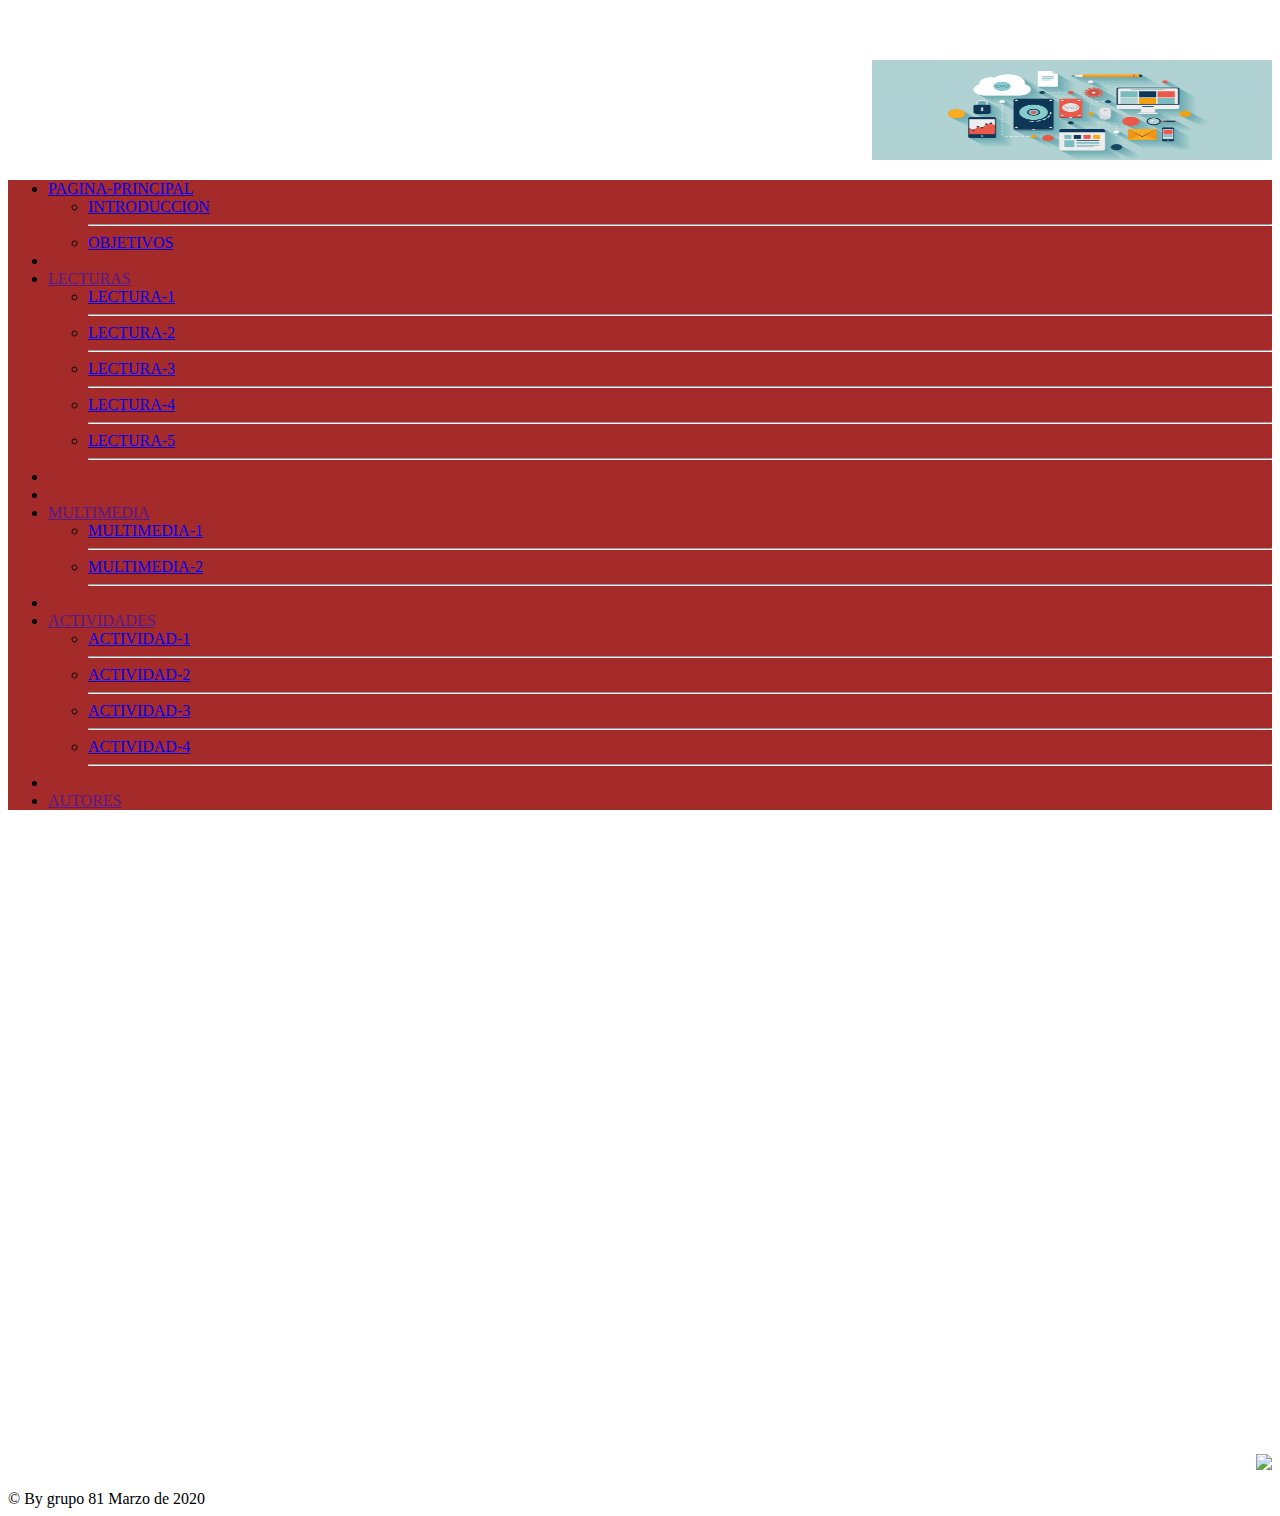
==== ACTIVIDAD1.html @ 1846e17c "Wilmer H" ====
<!DOCTYPE html>
<html lang="en">
<head>
  <meta charset= "UTF-8" >
  <title>Diseño de Sitios web </title>
   <link rel="icon" href="img/logo.ico">
  <link href="css/estilos.css" rel="stylesheet" type="text/css" />
   <link rel="stylesheet" type="text/css" href="tcal.css" />
  <script type="text/javascript" src="tcal.js"></script>
  
 
  </head>
   <body>
     <div id= "contenedor">
      <main>
        <br/>
        <br/>
           <p align=right> <img src="img/logo.png" width="400" height="100" ><br></p> </a>
          </main>
      <header>
     <nav>
    <div id="menu"> 
        <ul class="menup"> 
            <li><a href="PAGINA-PRINCIPAL.html">PAGINA-PRINCIPAL</a>
              <ul> 
                    <li><span></span><a href="INTRODUCCION.html">INTRODUCCION</a></li>
              <hr> 
                    <li><span></span><a href="OBJETIVOS.html">OBJETIVOS</a> 
                </ul> 
            </li>
            <li class="divider"></li>  
            <li><a href="">LECTURAS</a>
            <ul> 
                  <li><span></span><a href="LECTURA1.html">LECTURA-1</a></li>
                    <hr> 
                    <li><span></span><a href="LECTURA2.html">LECTURA-2</a></li> 
                    <hr>
                    <li><span></span><a href="LECTURA3.html">LECTURA-3</a></li>
                    <hr> 
                    <li><span></span><a href="LECTURA4.html">LECTURA-4</a></li>
                    <hr>
                    <li><span></span><a href="LECTURA5.html">LECTURA-5</a></li>
                    <hr>
                </ul> 
            </li>
            <li class="divider"></li> 
                        </li>
            <li class="divider"></li>  
            <li><a href="">MULTIMEDIA</a>
              <ul> 
                <li><span></span><a href="MULTIMEDIA1.html">MULTIMEDIA-1</a></li>
                <hr>
                <li><span></span><a href="MULTIMEDIA2.html">MULTIMEDIA-2</a></li>
                <hr>                 
            </ul>
            <li class="divider"></li>  
            <li><a href="">ACTIVIDADES</a>
            <ul> 
                  <li><span></span><a href="ACTIVIDAD1.html">ACTIVIDAD-1</a></li>
                    <hr> 
                    <li><span></span><a href="ACTIVIDAD2.html">ACTIVIDAD-2</a></li> 
                    <hr>
                    <li><span></span><a href="ACTIVIDAD3.html">ACTIVIDAD-3</a></li>
                    <hr> 
                    
                    <li><span></span><a href="ACTIVIDAD4.html">ACTIVIDAD-4</a></li>
                    <hr>
                </ul> 
            </li>
           <li class="divider"></li>
           <li><a href="">AUTORES</a>
            <ul>
    </div>
</nav>
  </header>
         <section>
          <br/>
          <center><embed src="https://es.educaplay.com/recursos-educativos/4671695-relacionar_css3_y_html5.htm#!" width="760" height="590" href="url_pdf.pdf"></embed></center>
        
         </section>

         <aside>   
      
    
      
          <footer>
            <p align=right> <img src="img/Log_unad.png" width="100" heig="80" ><br></p> </a>
            &copy; By grupo 81 Marzo de 2020
           </footer>
      
     </div>

     
</body>


</html>
---- css/estilos.css ----
nav{
    background-color: brown;
}
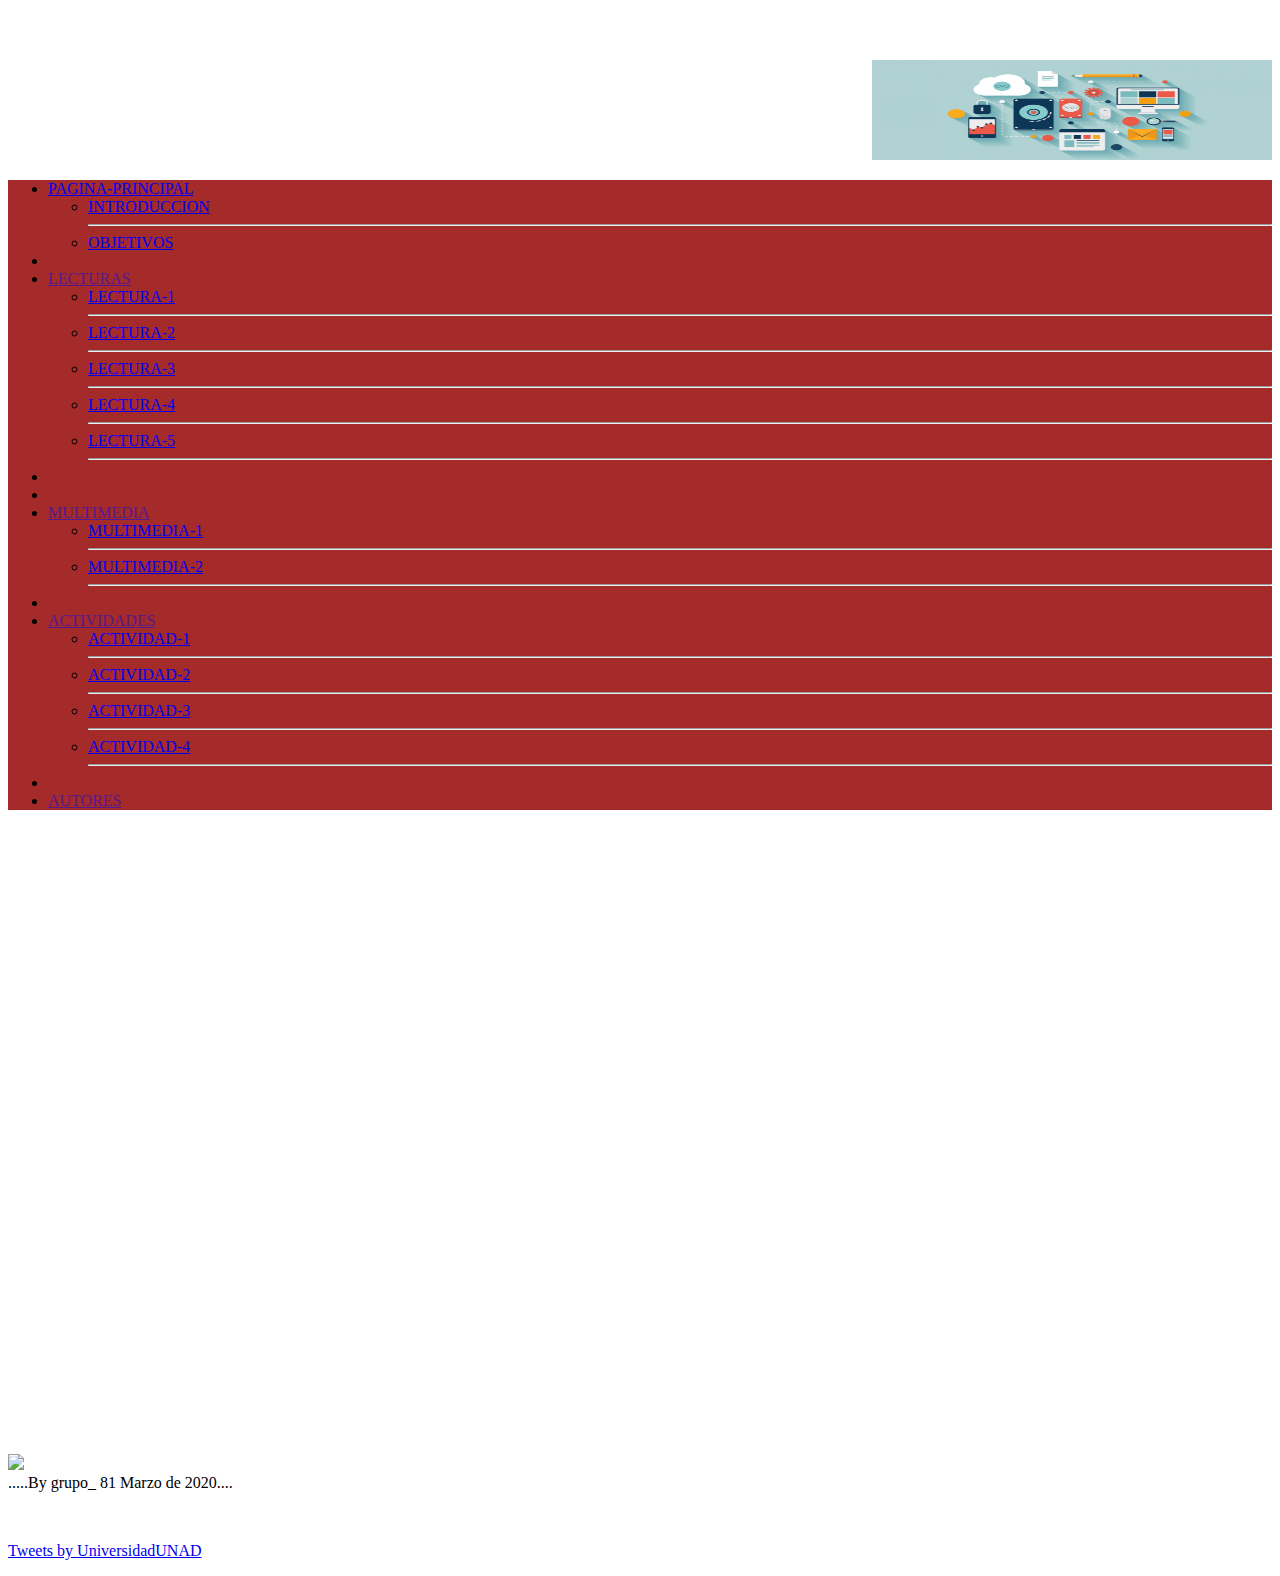
==== commit 280da35b: "ingreso twiter y contador" ====
--- a/ACTIVIDAD1.html
+++ b/ACTIVIDAD1.html
@@ -15,6 +15,11 @@
       <main>
         <br/>
         <br/>
+        <p align=left></p>
+        <div id="sfcx23ll16qyry6uf99a3m19m8854h3gl9j"></div>
+<script type="text/javascript" src="https://counter11.stat.ovh/private/counter.js?c=x23ll16qyry6uf99a3m19m8854h3gl9j&down=async" async></script>
+<noscript><a href="https://www.freecounterstat.com" title="website counter"><img src="https://counter11.stat.ovh/private/freecounterstat.php?c=x23ll16qyry6uf99a3m19m8854h3gl9j" border="0" title="website counter" alt="website counter"></a></noscript>
+</p>
            <p align=right> <img src="img/logo.png" width="400" height="100" ><br></p> </a>
           </main>
       <header>
@@ -84,10 +89,10 @@
     
       
           <footer>
-            <p align=right> <img src="img/Log_unad.png" width="100" heig="80" ><br></p> </a>
-            &copy; By grupo 81 Marzo de 2020
+            <p align=left> <img src="img/Log_unad.png" width="100" heig="80" ><br>
+                .....By grupo_ 81 Marzo de 2020.... </p> </a><br>
+            <p align=left> <a class="twitter-timeline" data-lang="es" data-width="300" data-height="300" data-theme="dark" href="https://twitter.com/UniversidadUNAD?ref_src=twsrc%5Etfw">Tweets by UniversidadUNAD</a> <script async src="https://platform.twitter.com/widgets.js" charset="utf-8"></script>
            </footer>
-      
      </div>
 
      
